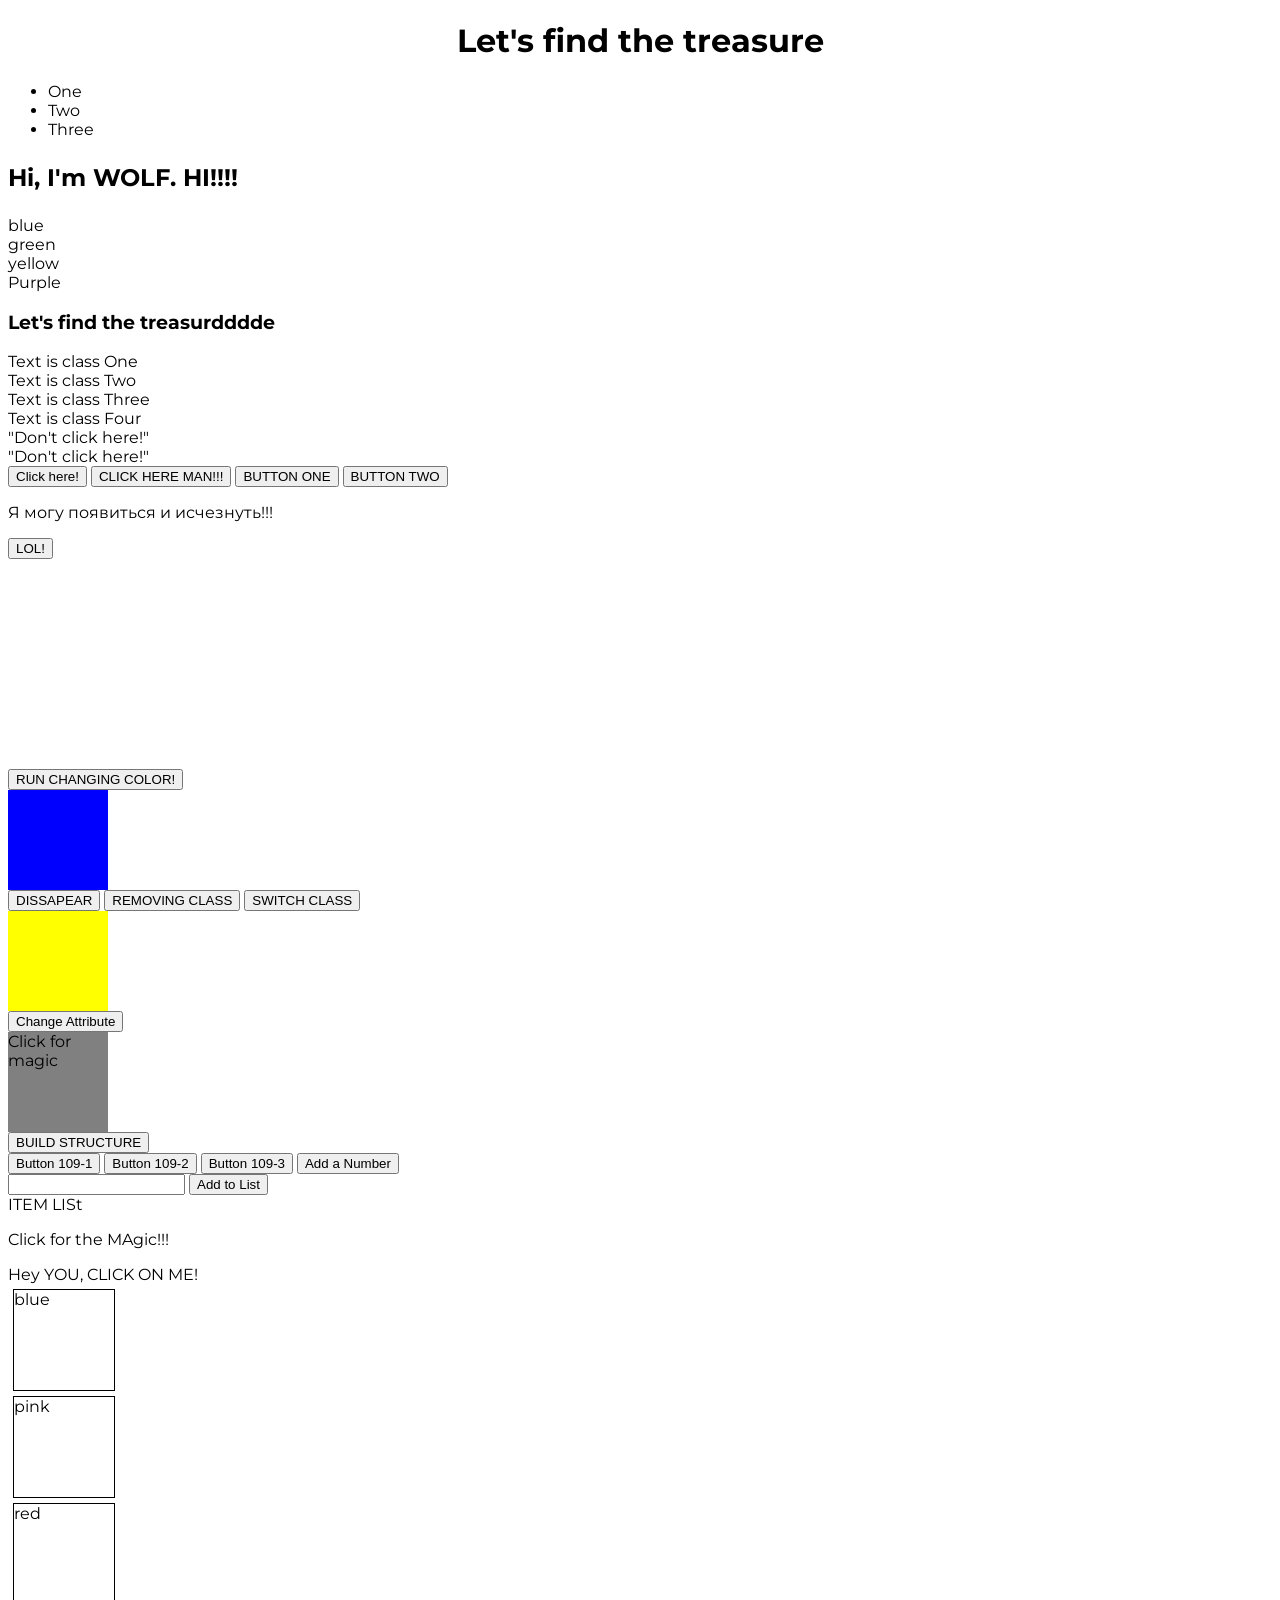
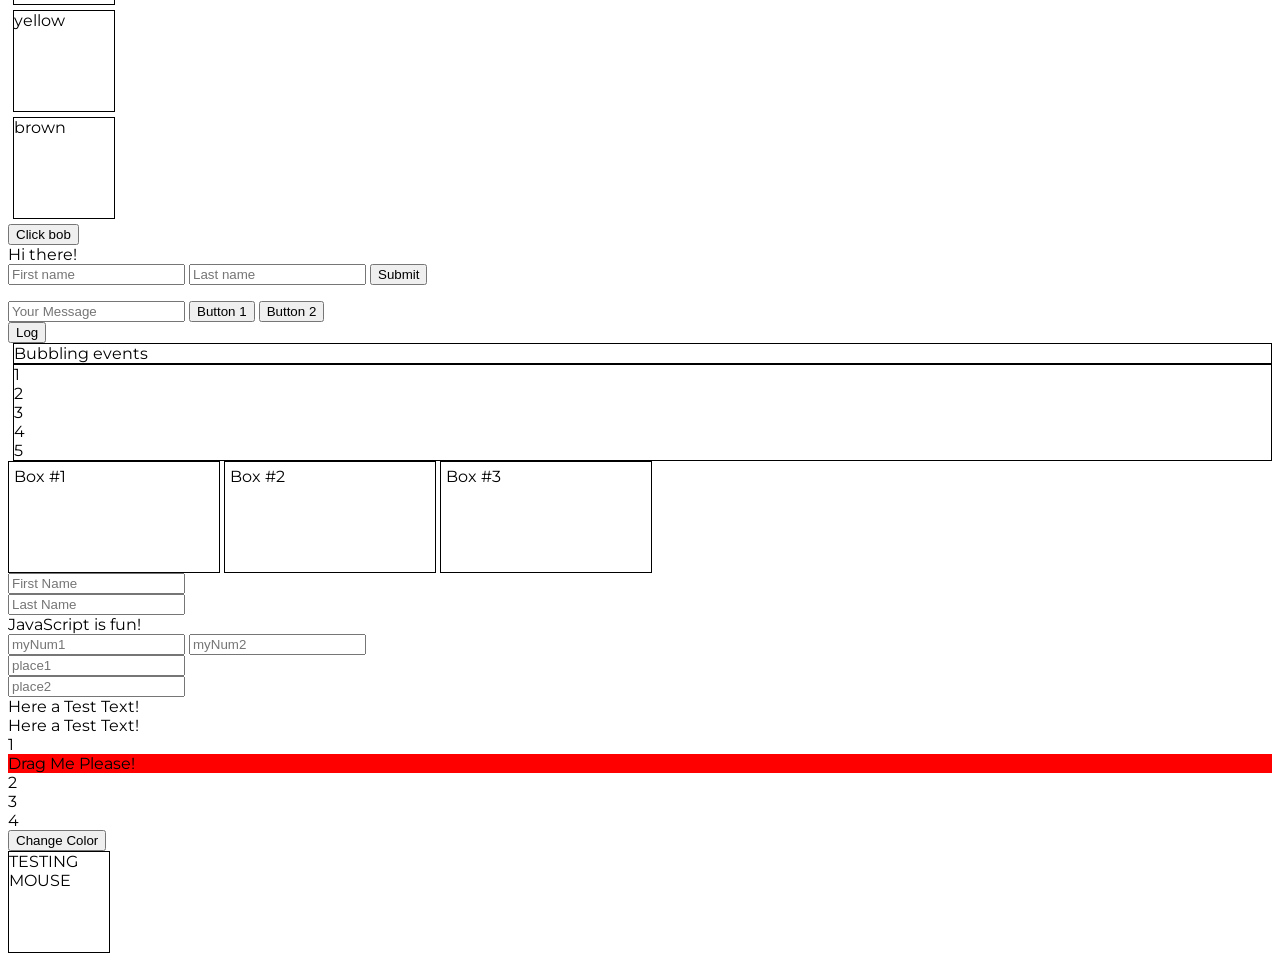
==== index.html @ 3b07d302 "настройка html, css" ====
<!DOCTYPE html>
<html>
    <head>
        <meta charset="UTF-8">
            <!--<script src="script.js"></script>-->
            <script src="https://code.jquery.com/jquery-3.7.1.js"></script>
            <link href="style.css" rel="stylesheet">
            <title>My project</title>
    </head>

<body>
    <h1>Let's find the treasure</h1>
        <div id="forest">
            <div id="tree1">
                <div id="squirrel"></div>
                    <div id="flower"></div>
    </div>
        <div id="tree2">
            <div id="shrubbery">
                <div id="treasure"></div>
    </div>
        <div id="mushroom">
            <div id="bug"></div>
    </div>
    </div>
    </div>

    <div class="main" id="id1">
        <div id="2">
            <ul id="3" >
                <li id="4">One</li>
                <li id="5">Two</li>
                <li id="6">Three</li>
            </ul>
        </div>
        <h2 id="testingH2">Let's find the treasure</h2>
            <div>blue</div>
                <div id="greenEl">green</div>
                    <div>yellow</div>
                    <div>Purple</div>
        </div>
        <h3 id="testingH3">Let's find the treasurdddde</h2>
            <div id="lolik" class="classOne">Text is class One</div>
            <div class="classOne">Text is class Two</div>
            <div class="classOne">Text is class Three</div>
            <div class="classOne">Text is class Four</div>

            <div id="testingClick" onclick="alert('Dont touch it')">"Don't click here!"</div>
            <div id="testingClick2" onclick=stop()>"Don't click here!"</div>
            <button onclick="reveal(this)">Click here!</button>
            <button onclick="revealOne(this)" >CLICK HERE MAN!!!</button>

            <button onclick="messageQ(this)">BUTTON ONE</button>
            <button onclick="messageQ(this)">BUTTON TWO</button>
            
            <p id="magic">Я могу появиться и исчезнуть!!!</p>
            <button onclick="toggleDisplay(this)">LOL!</button>

            <div class="divColorTest" id="orange"></div>
            <div class="divColorTest" id="pink"></div>
            <div class="divColorTest" id="green"></div>
            <div class="divColorTest" id="blue"></div>
            <div class="divColorTest" id="orange"></div>
            <div class="divColorTest" id="brown"></div>
            <div class="divColorTest" id="red"></div>
            <button onclick="rainbowify()">RUN CHANGING COLOR!</button>

            <div id="shape" class="square blue"></div>

            <button onclick="disappear()">DISSAPEAR</button>
            <button onclick="changeClass()">REMOVING CLASS</button>
            <button onclick="changeVisible()">SWITCH CLASS</button>
            <div id="shape1" class="square"></div>
            <button onclick="changeAttr()">Change Attribute</button>
            <div id="shape2" style="width:100px;height:100px;background-color:grey;">Click for magic</div>

            <button id="runBuild" onclick="build()">BUILD STRUCTURE</button>
            <div id="table-container"></div>
            <div id="message3"></div>

            <div id="buttonsObj">
                <button class="btn109">Button 109-1</button>
                <button class="btn109">Button 109-2</button>
                <button class="btn109">Button 109-3</button>
                <button onclick="addRandomNumber()">Add a Number</button>
            </div>

            <input type="text" id="addItem">
            <input type="button" id="addButton" value="Add to List">
            <div id="itemList">ITEM LISt</div>

            <p id="unique" onclick="magic()">Click  for the MAgic!!!</p>
            <div id="ex11_2">Hey YOU, CLICK ON ME!</div>
            <button type="button" onclick="triggerSomething()">Click bob</button>

            <div id="welcome">Hi there!</div>

            <form id="userForm">
                <input type="text" name="firstname" placeholder="First name" />
                <input type="text" name="lastname" placeholder="Last name" />
                <input type="button" onclick="sendInfo(event)" value="Submit" />
            </form>

            <p id="WelcomeMsg"></p> <!-- Добавляем элемент для отображения сообщения -->

            <div class="classFor11_5"></div>
                <div class="output"></div>
                    <input type="text" name="message" placeholder="Your Message">
                    <button class="btn1">Button 1</button>
                    <button class="btn2">Button 2</button>
                <div>
                    <button class="btn3">Log</button>
                </div>
            </div>

            <div id="message" class="message2">Bubbling events</div>
            <div id="outputme" class="message2">
              1
              <div>
                2
                <div>
                  3
                  <div>
                    4
                    <div>5</div>
                  </div>
                </div>
              </div>
            </div>

            <div class="container_part11">
                <div class="box" id="box0">Box #1</div>
                <div class="box" id="box1">Box #2</div>
                <div class="box" id="box2">Box #3</div>
            </div>


            <div class="output1"></div>
                <input type="text" placeholder="First Name" name="first"><br>
                <input type="text" placeholder="Last Name" name="last"><br>
            

            <div id="wrapper">JavaScript is fun!</div>
            <input type="text" name="myNum1" placeholder="myNum1" onkeypress="numCheck()" onpaste="return false">
            
            <input type="text" name="myNum2" placeholder="myNum2" onkeypress="numCheck2()" onpaste="return false">
            
            <div class="practise118">
                <input class="class118" type="text" placeholder="place1" name="text1"><br>
                <input class="class118" type="text" placeholder="place2" name="text1"><br>
                <div id="output118">Here a Test Text!</div>
                <div id="output118_1">Here a Test Text!</div>

            </div>

            <div class=""boxLol>1</div>
            <div id="dragme" draggable="true">
                Drag Me Please!
                </div>
            <div class=""boxLol>2</div>
            <div class=""boxLol>3</div>
            <div class=""boxLol>4</div>
            
            <script src="script.js"></script>
</body>
</html>
---- style.css ----
@import  url(https://fonts.googleapis.com/css?family=Montserrat:400,700);
h1 {
  text-align: center;
}
body {
  background-color: #white;
  color: black;
  font-family: 'Montserrat', sans-serif;
  font-weight:400;
}
.white-box {
  background-color: #FFFFFF;
  color: #D2691E;
  margin: 40px 18%;
  padding: 5% 5% 5% 10%;
  font-family: 'Montserrat', sans-serif;
  font-weight:300;
}

.random-quote { 
  font-size: 1.5em;
  text-align: center;
  font-weight: 500;
}
.random-author {
  font-size: 1.2em;
  text-align: right;
}
.button {
  background-color: #D2691E;
  color: #FFFFFF;
  border: none;
  float: left;
  margin: 15px 5px auto auto;
  padding: 5px 10px 5px 10px;
}
.button {
  opacity: 1;
}
.button:hover {
  opacity: 0.75;
}
.new-quote-button {
  float: right;
}

.divColorTest {
  height: 30px;
  width: 30px;
  background-color: white;
}

.hide {
  display: none;
}

.square {
  height: 100px;
  width: 100px;
  background-color: yellow;
}

.square.blue {
  background-color: blue;
}

.circle {
  width: 100px;
  height: 100px;
  border-radius: 50%;
  background-color: red;
  }

.box {
  color: black;
}
/* Скрываем элементы с классом myText */
.myText {
  display: none;
}

/* Показываем элементы с классом active */
.myText.active {
  display: block;
}

.gameArea {
  text-align: center;
  font-size: 2em;
}

.box,
.boxD {
display: inline-block;
padding: 5px;
}

.boxE {
display: inline-block;
width: 40px;
border: 1px solid #ccc;
border-radius: 5px;
font-size: 1.5em;
}

.message2 {
  border: 1px solid black;
  margin-left: 5px;
}

.box {
  width: 200px;
  height: 100px;
  border: 1px solid black
}

.boxLol {
  height: 200px;
  width: 200px;
  padding: 20px;
  margin: 0 50px;
  display: inline-block;
  border: 2px solid black;
}

#dragme {
  background-color: red;
  }
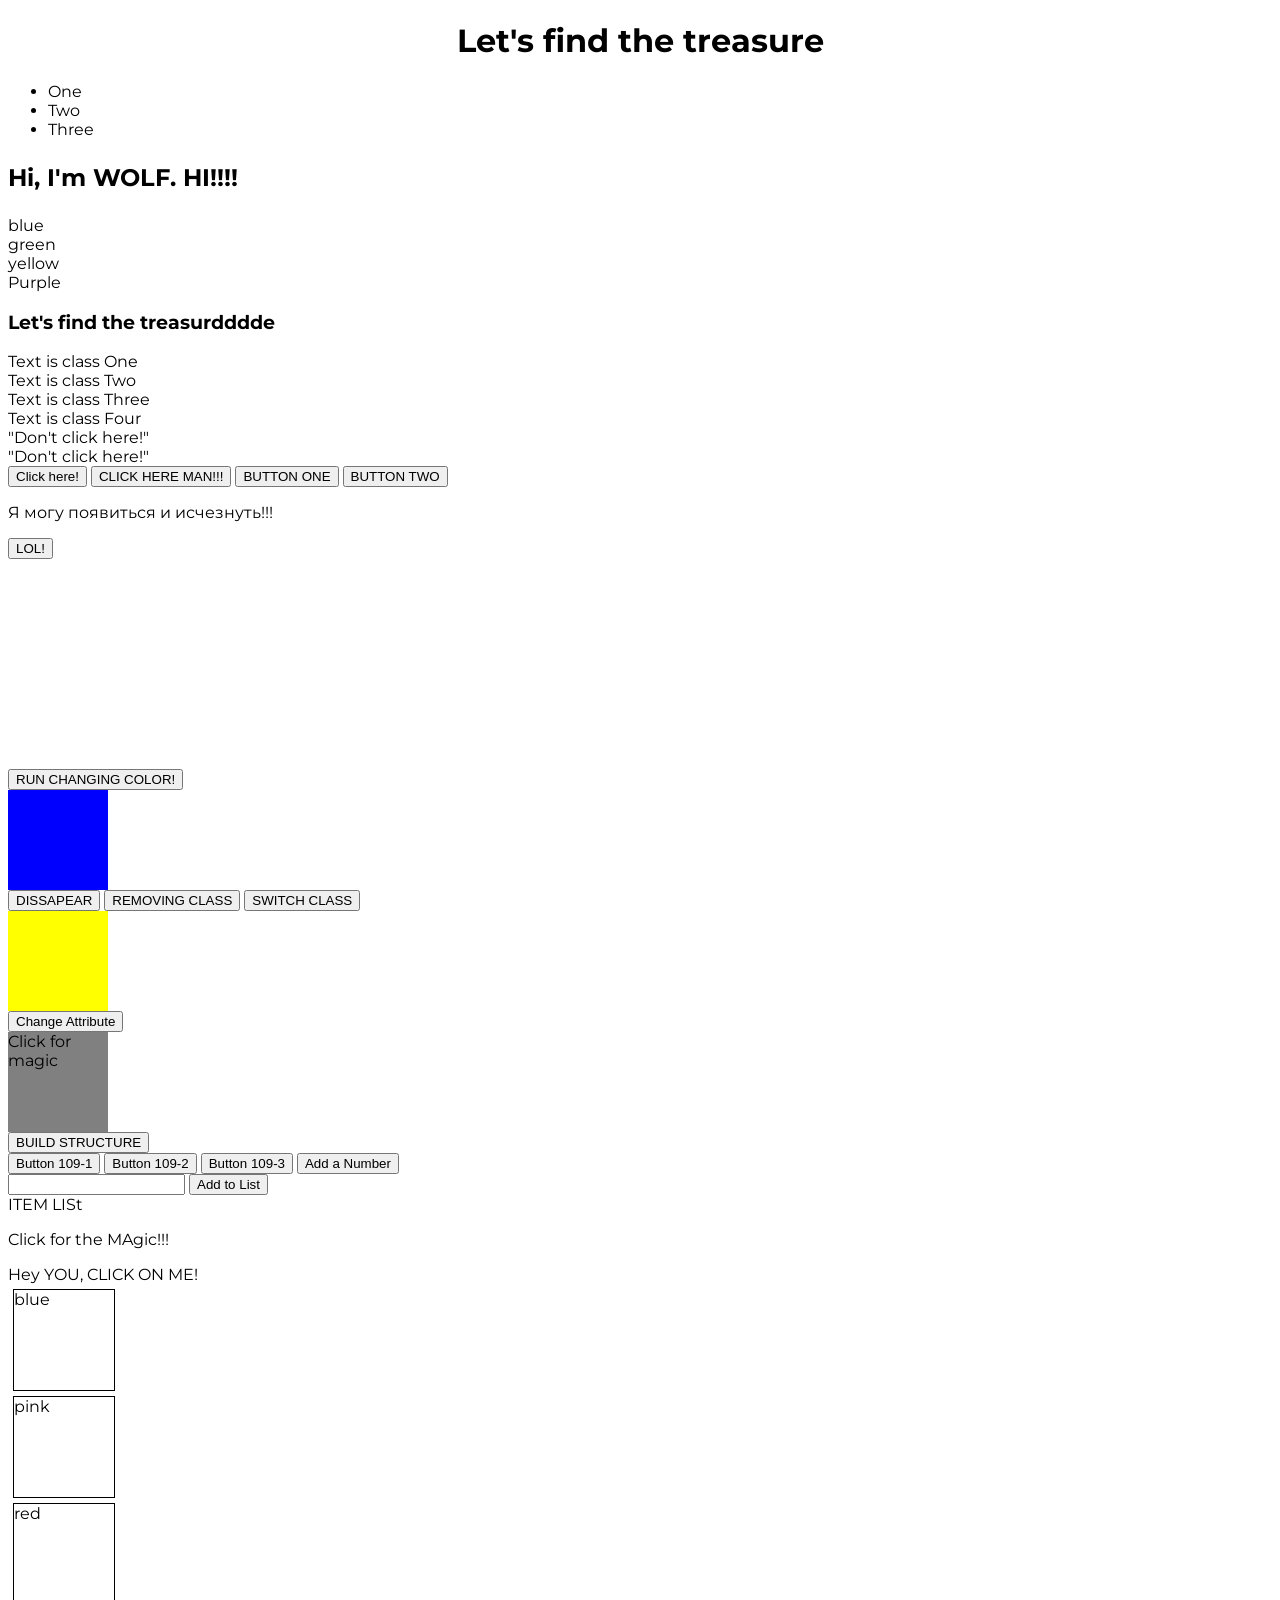
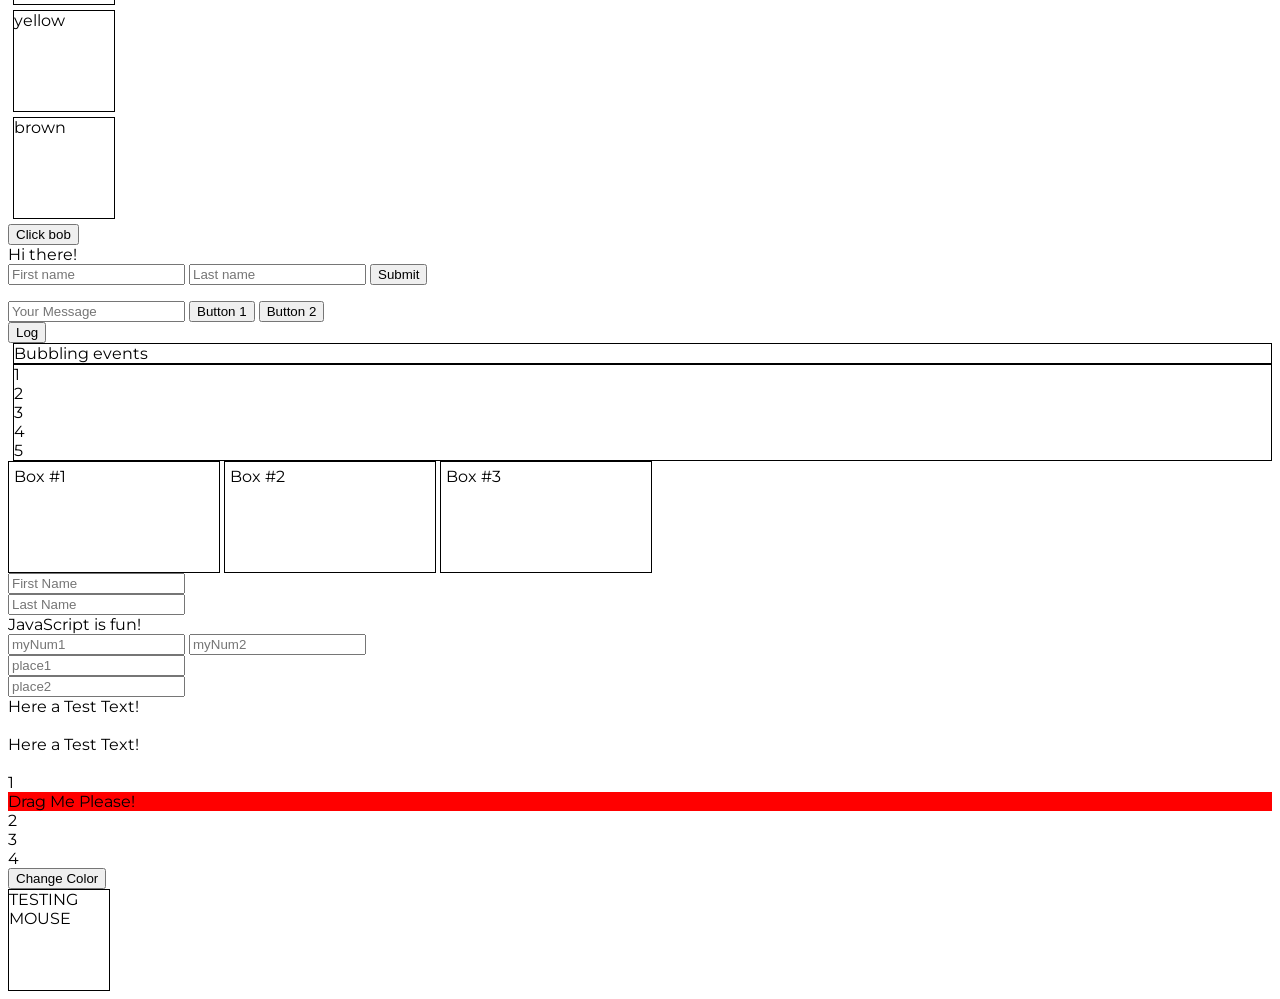
==== commit 6b2d33d1: "Merge branch 'master' of https://github.com/heavenyoung1/js" ====
--- a/index.html
+++ b/index.html
@@ -148,8 +148,8 @@
             <div class="practise118">
                 <input class="class118" type="text" placeholder="place1" name="text1"><br>
                 <input class="class118" type="text" placeholder="place2" name="text1"><br>
-                <div id="output118">Here a Test Text!</div>
-                <div id="output118_1">Here a Test Text!</div>
+                <div id="output118">Here a Test Text!</div><br>
+                <div id="output118_1">Here a Test Text!</div><br>
 
             </div>
 
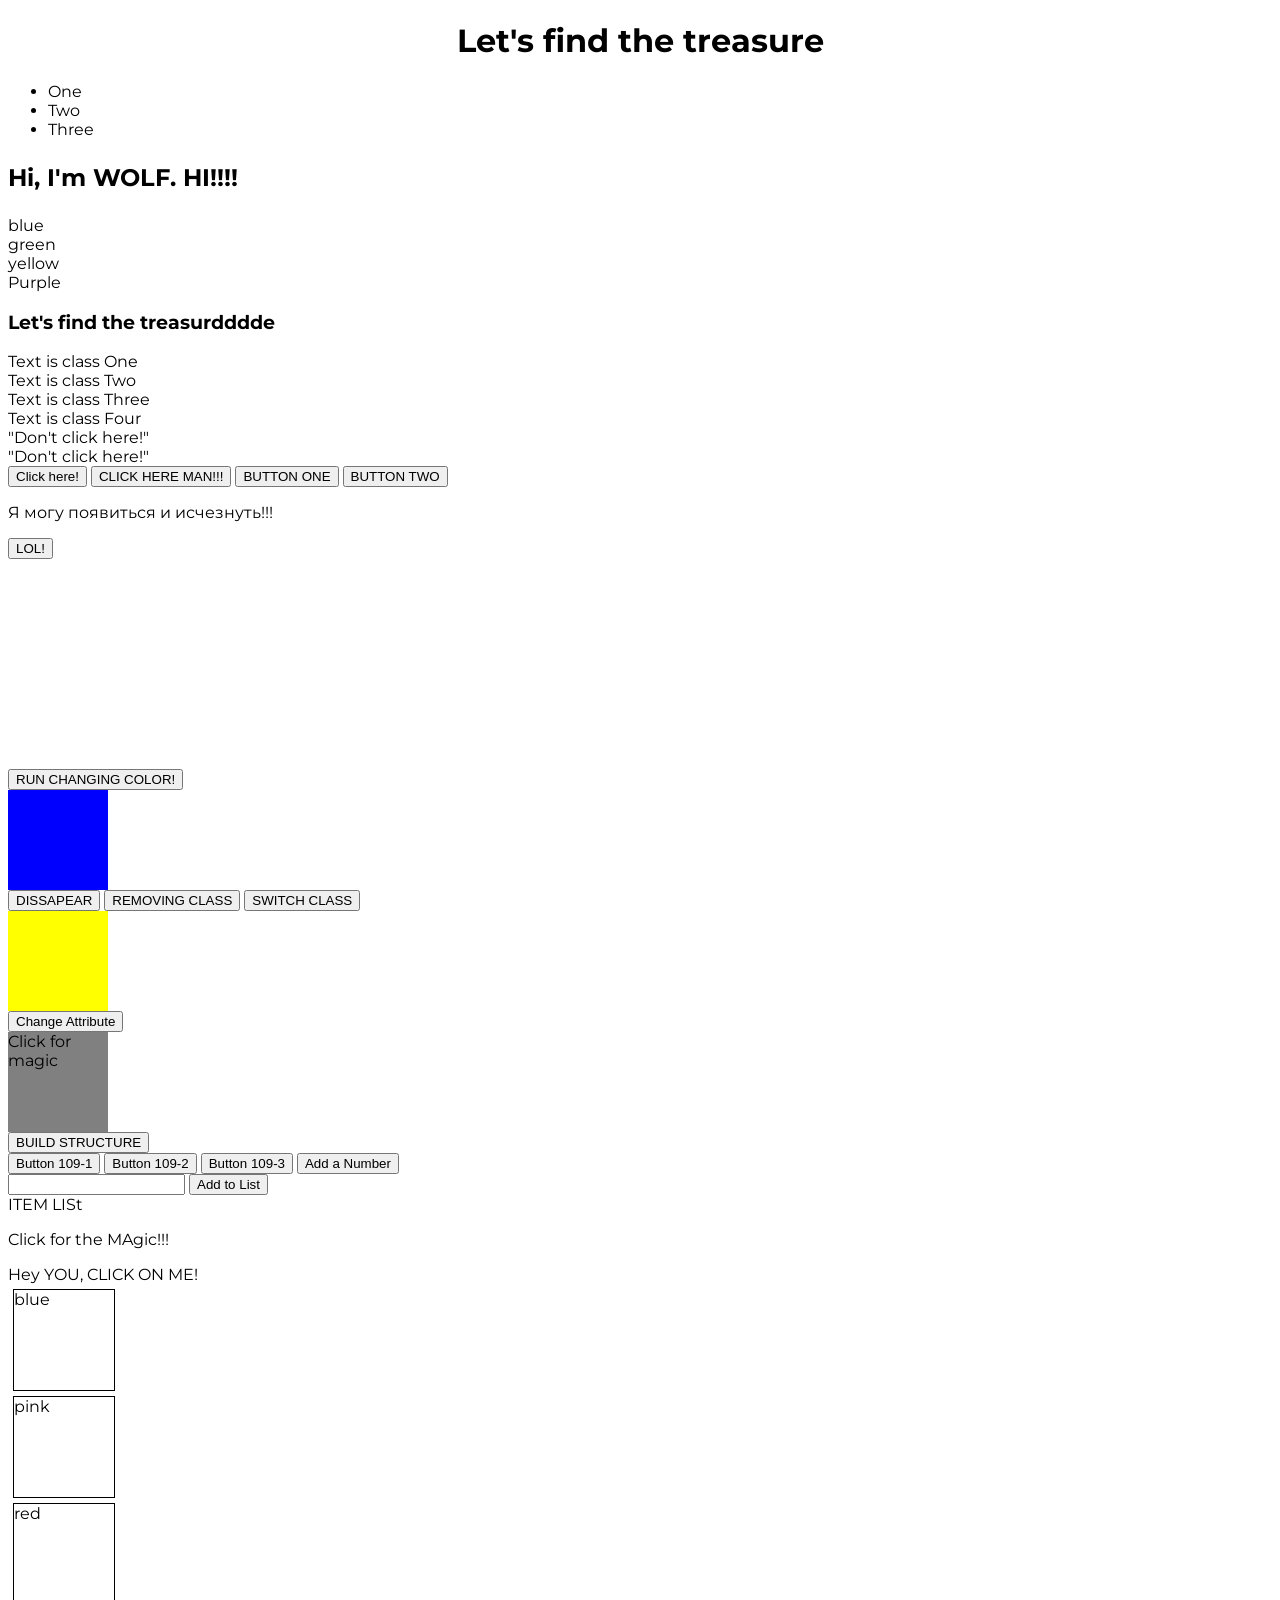
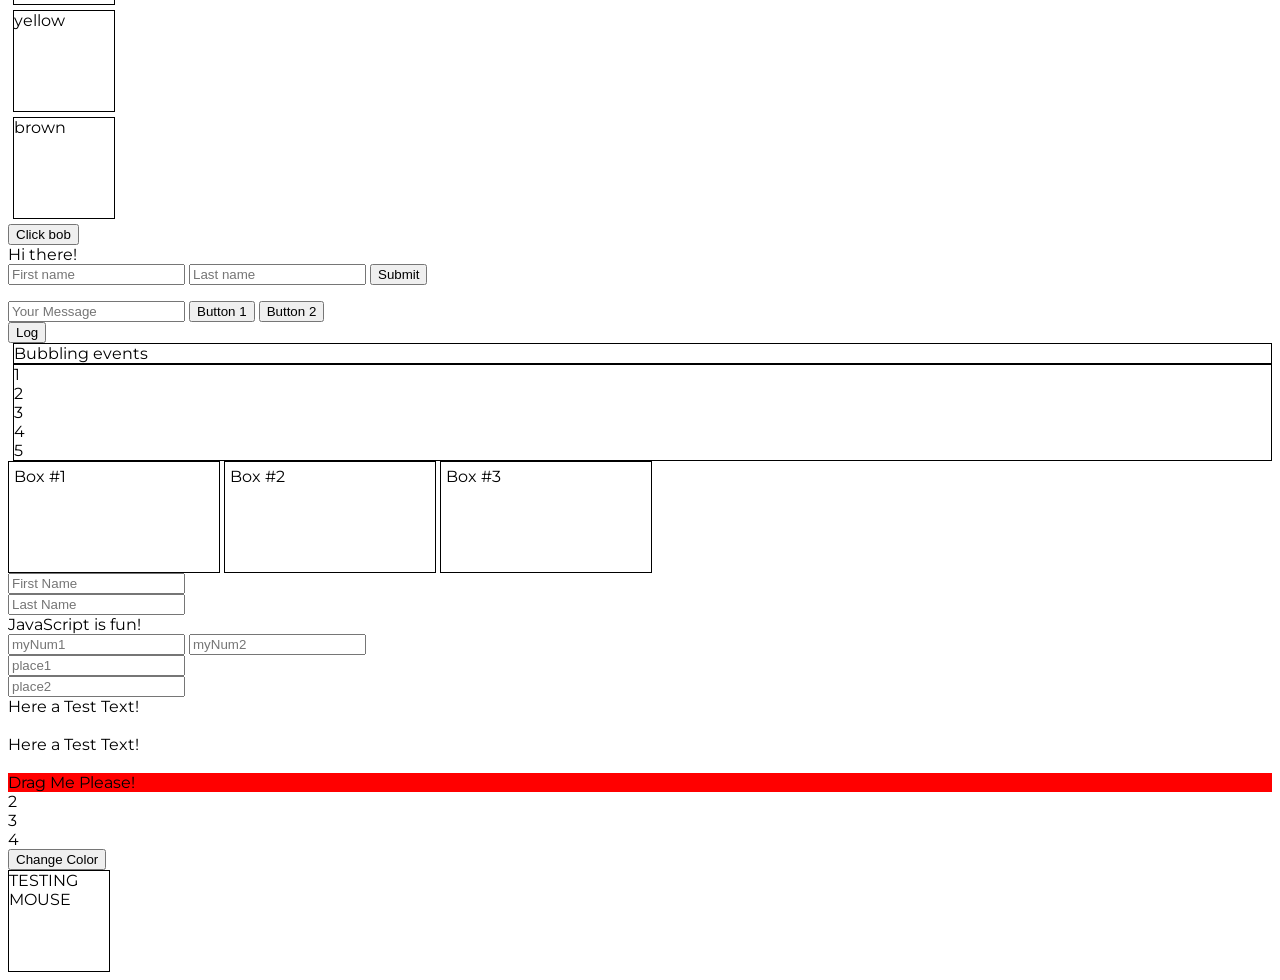
==== commit e1b2c7ac: "настройка html, css" ====
--- a/index.html
+++ b/index.html
@@ -153,7 +153,7 @@
 
             </div>
 
-            <div class=""boxLol>1</div>
+
             <div id="dragme" draggable="true">
                 Drag Me Please!
                 </div>
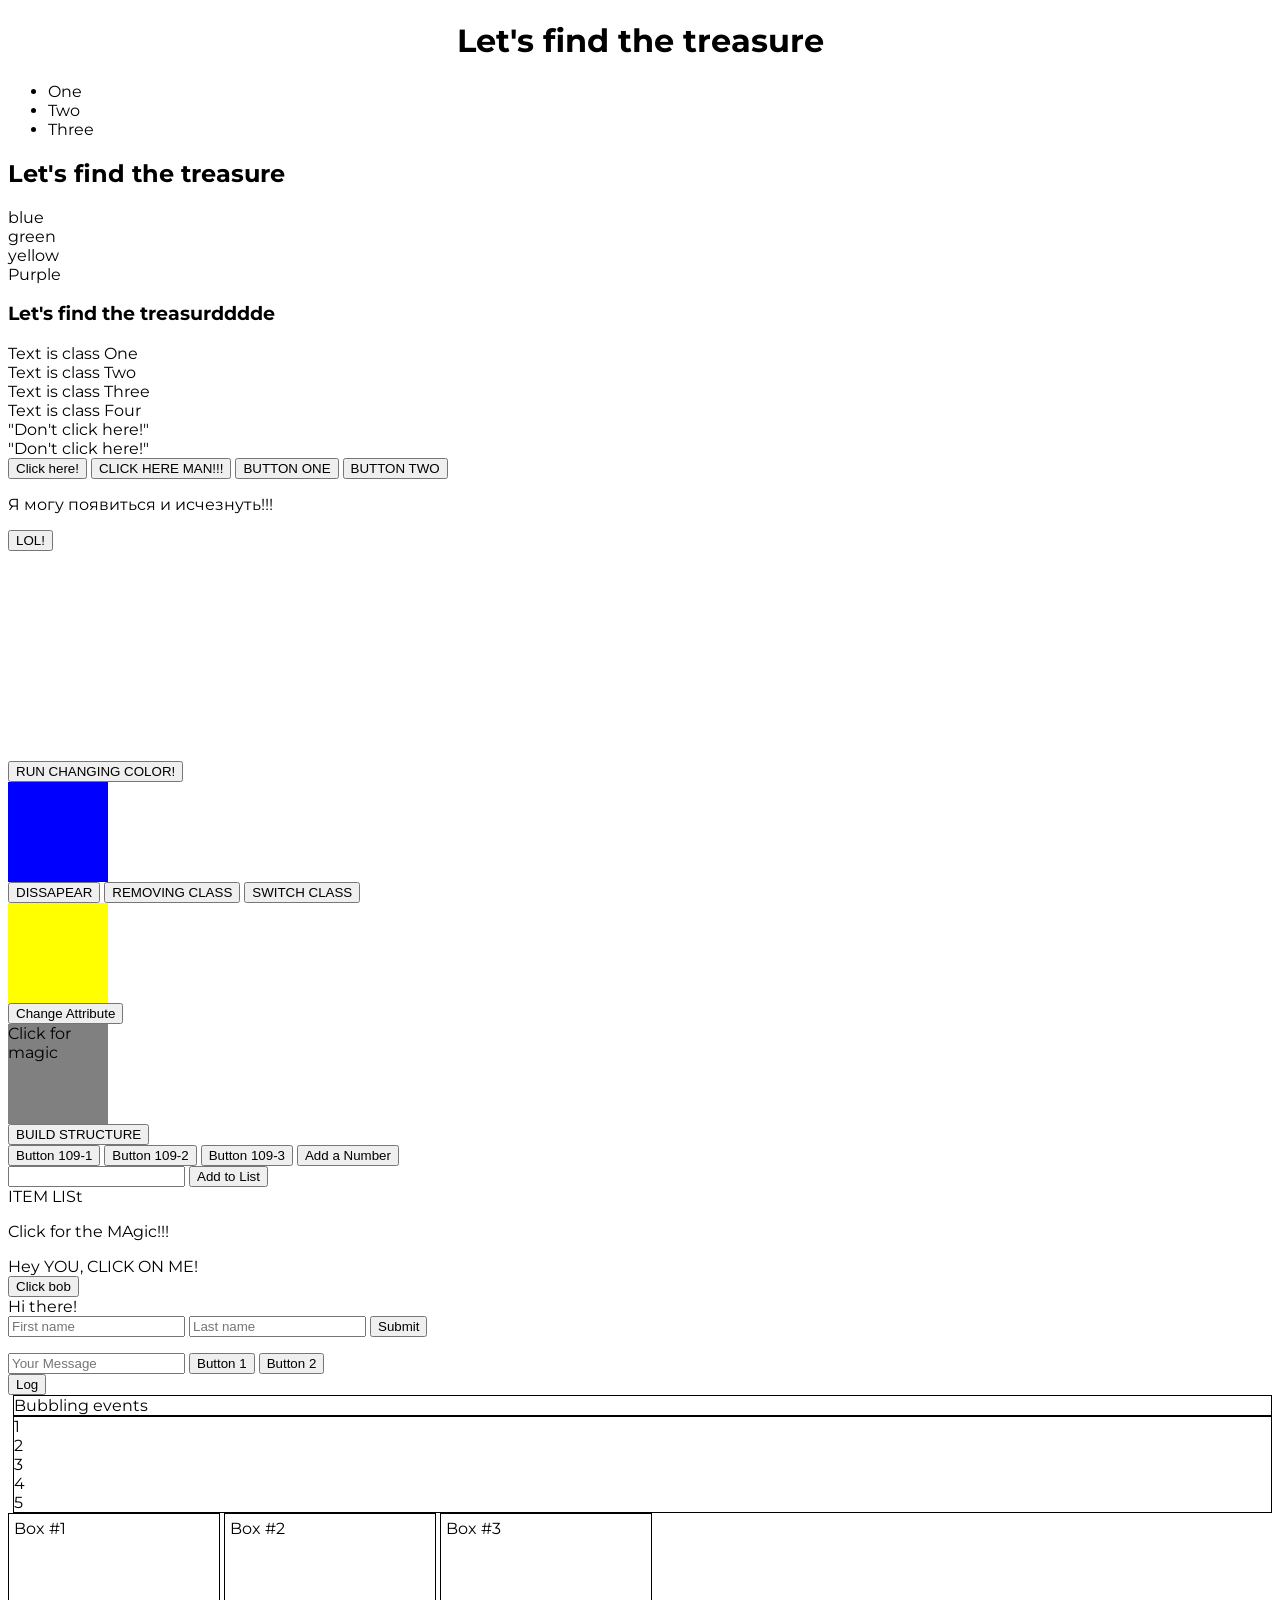
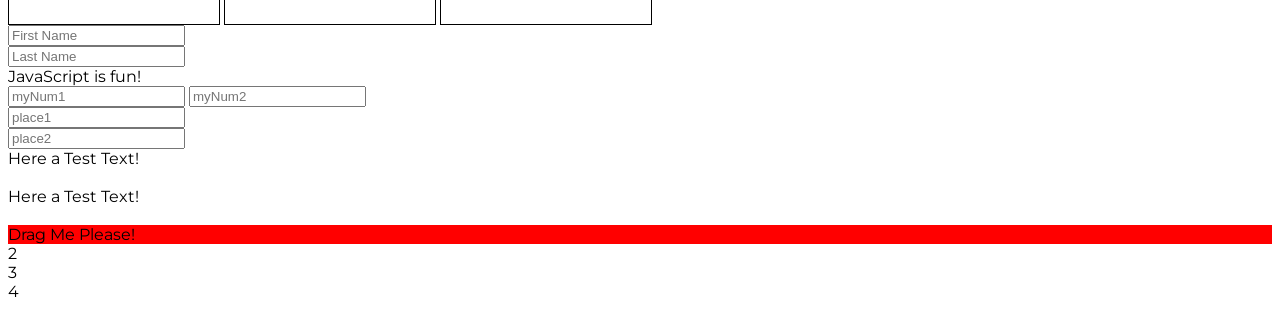
==== commit f2b6b92a: "Настройка функций" ====
--- a/index.html
+++ b/index.html
@@ -153,7 +153,6 @@
 
             </div>
 
-
             <div id="dragme" draggable="true">
                 Drag Me Please!
                 </div>
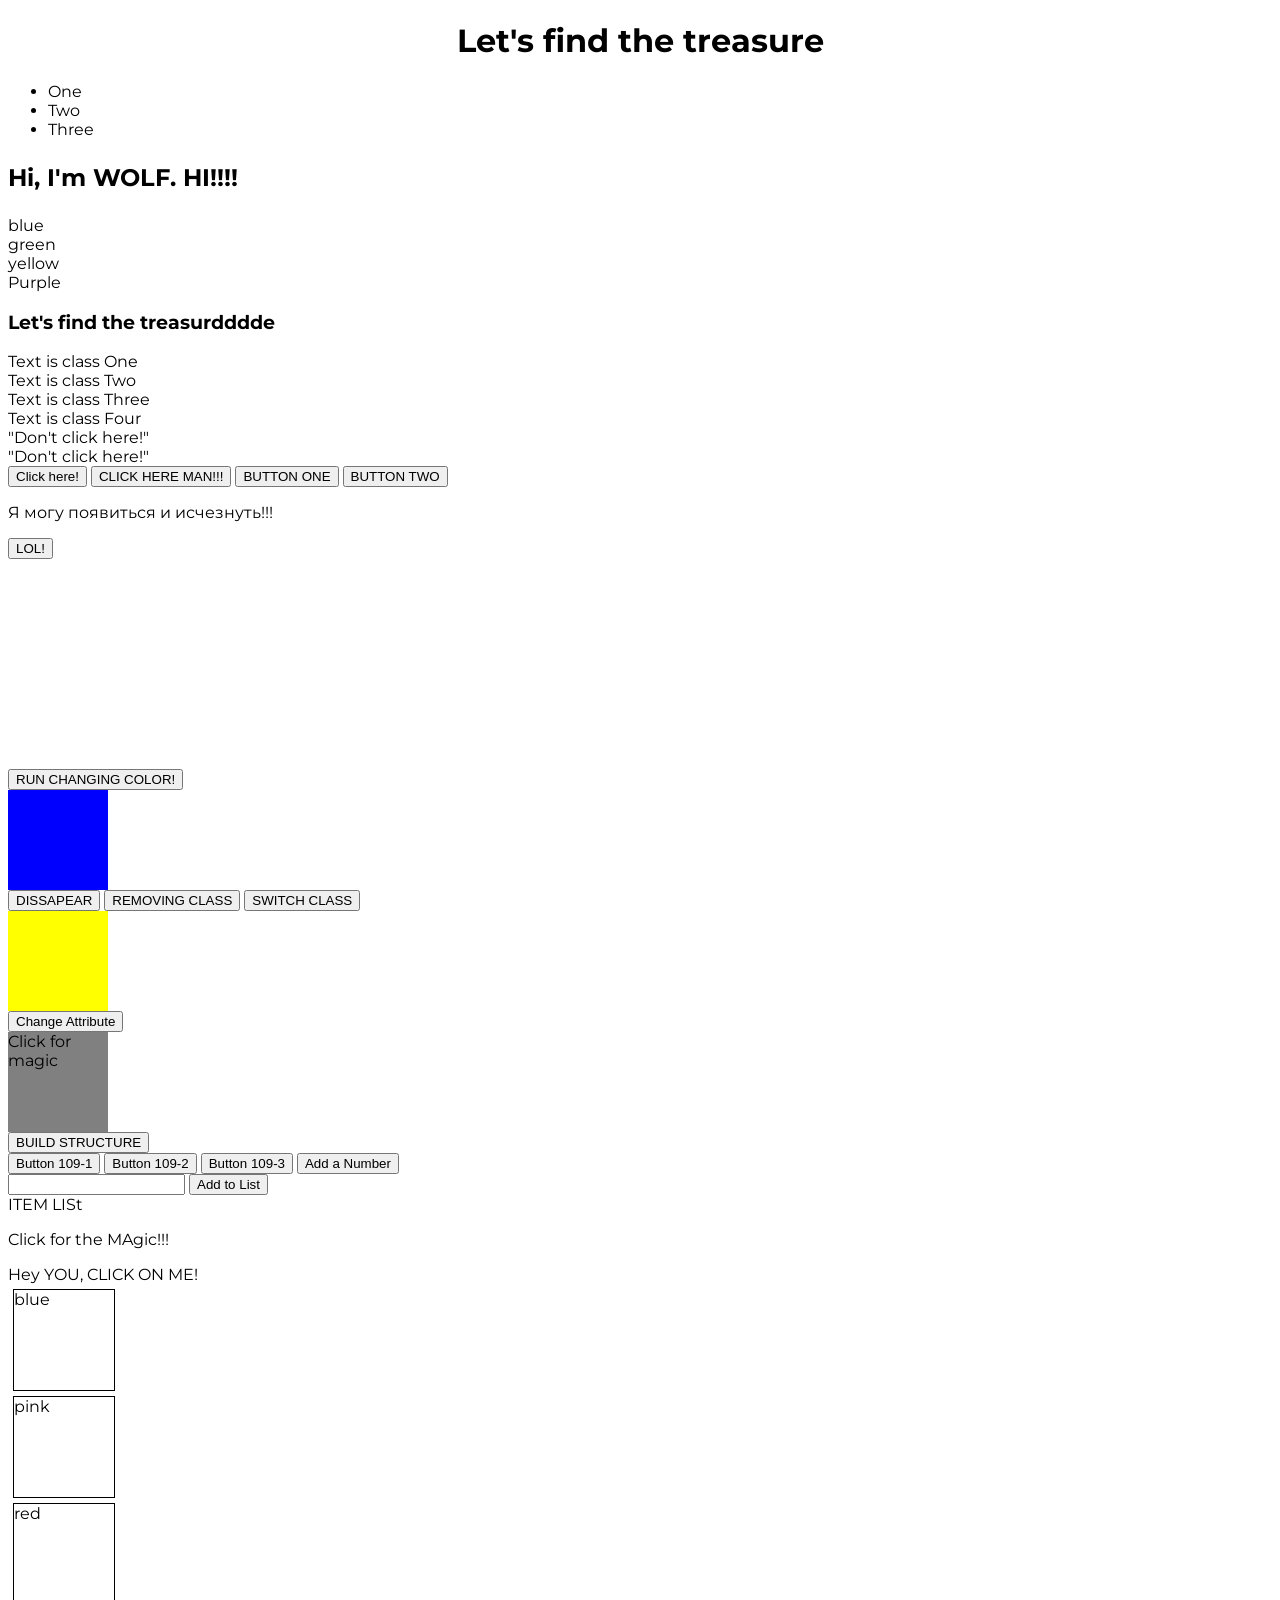
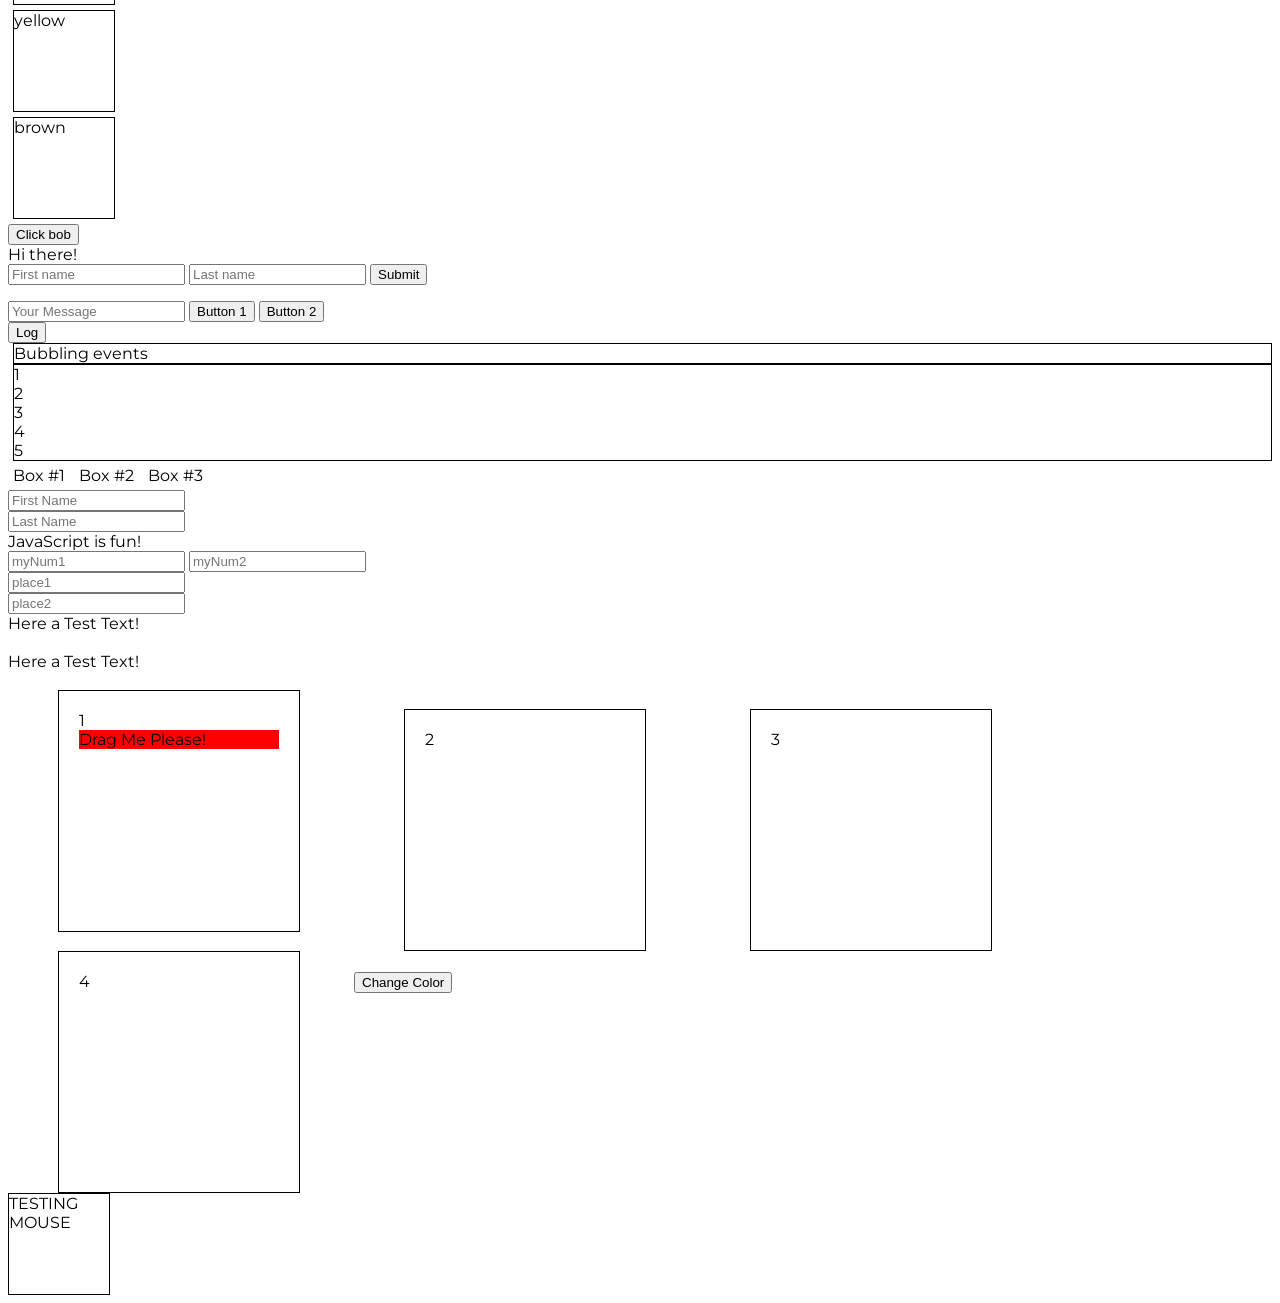
==== commit 13419e33: "Исправления" ====
--- a/index.html
+++ b/index.html
@@ -153,12 +153,15 @@
 
             </div>
 
-            <div id="dragme" draggable="true">
+            <div class="boxLol" ondrop="dDrop()" ondragover="nDrop()">
+                1
+                <div id="dragme" ondragstart="dStart()" draggable="true">
                 Drag Me Please!
                 </div>
-            <div class=""boxLol>2</div>
-            <div class=""boxLol>3</div>
-            <div class=""boxLol>4</div>
+                </div>
+                <div class="boxLol" ondrop="dDrop()" ondragover="nDrop()">2</div>
+            <div class="boxLol">3</div>
+            <div class="boxLol">4</div>
             
             <script src="script.js"></script>
 </body>
--- a/style.css
+++ b/style.css
@@ -108,11 +108,6 @@
   margin-left: 5px;
 }
 
-.box {
-  width: 200px;
-  height: 100px;
-  border: 1px solid black
-}
 
 .boxLol {
   height: 200px;
@@ -120,7 +115,7 @@
   padding: 20px;
   margin: 0 50px;
   display: inline-block;
-  border: 2px solid black;
+  border: 1px solid black;
 }
 
 #dragme {
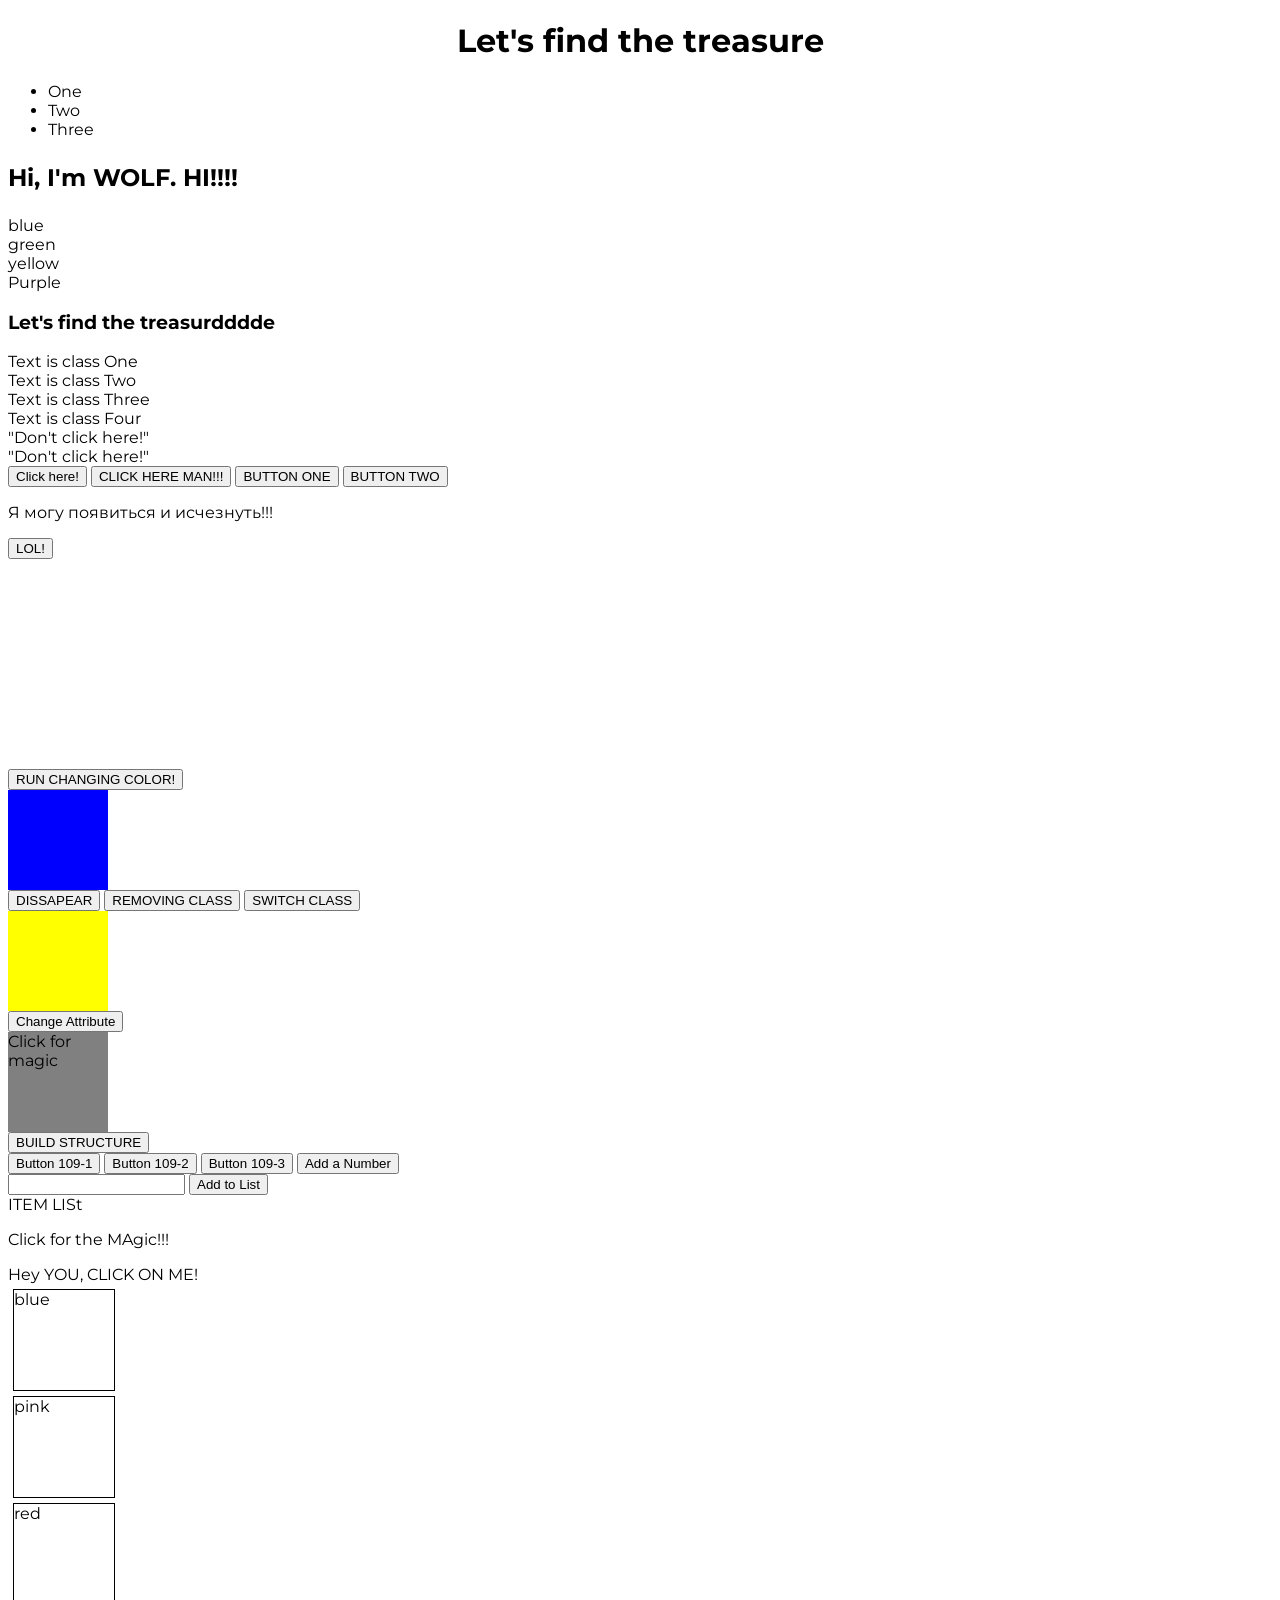
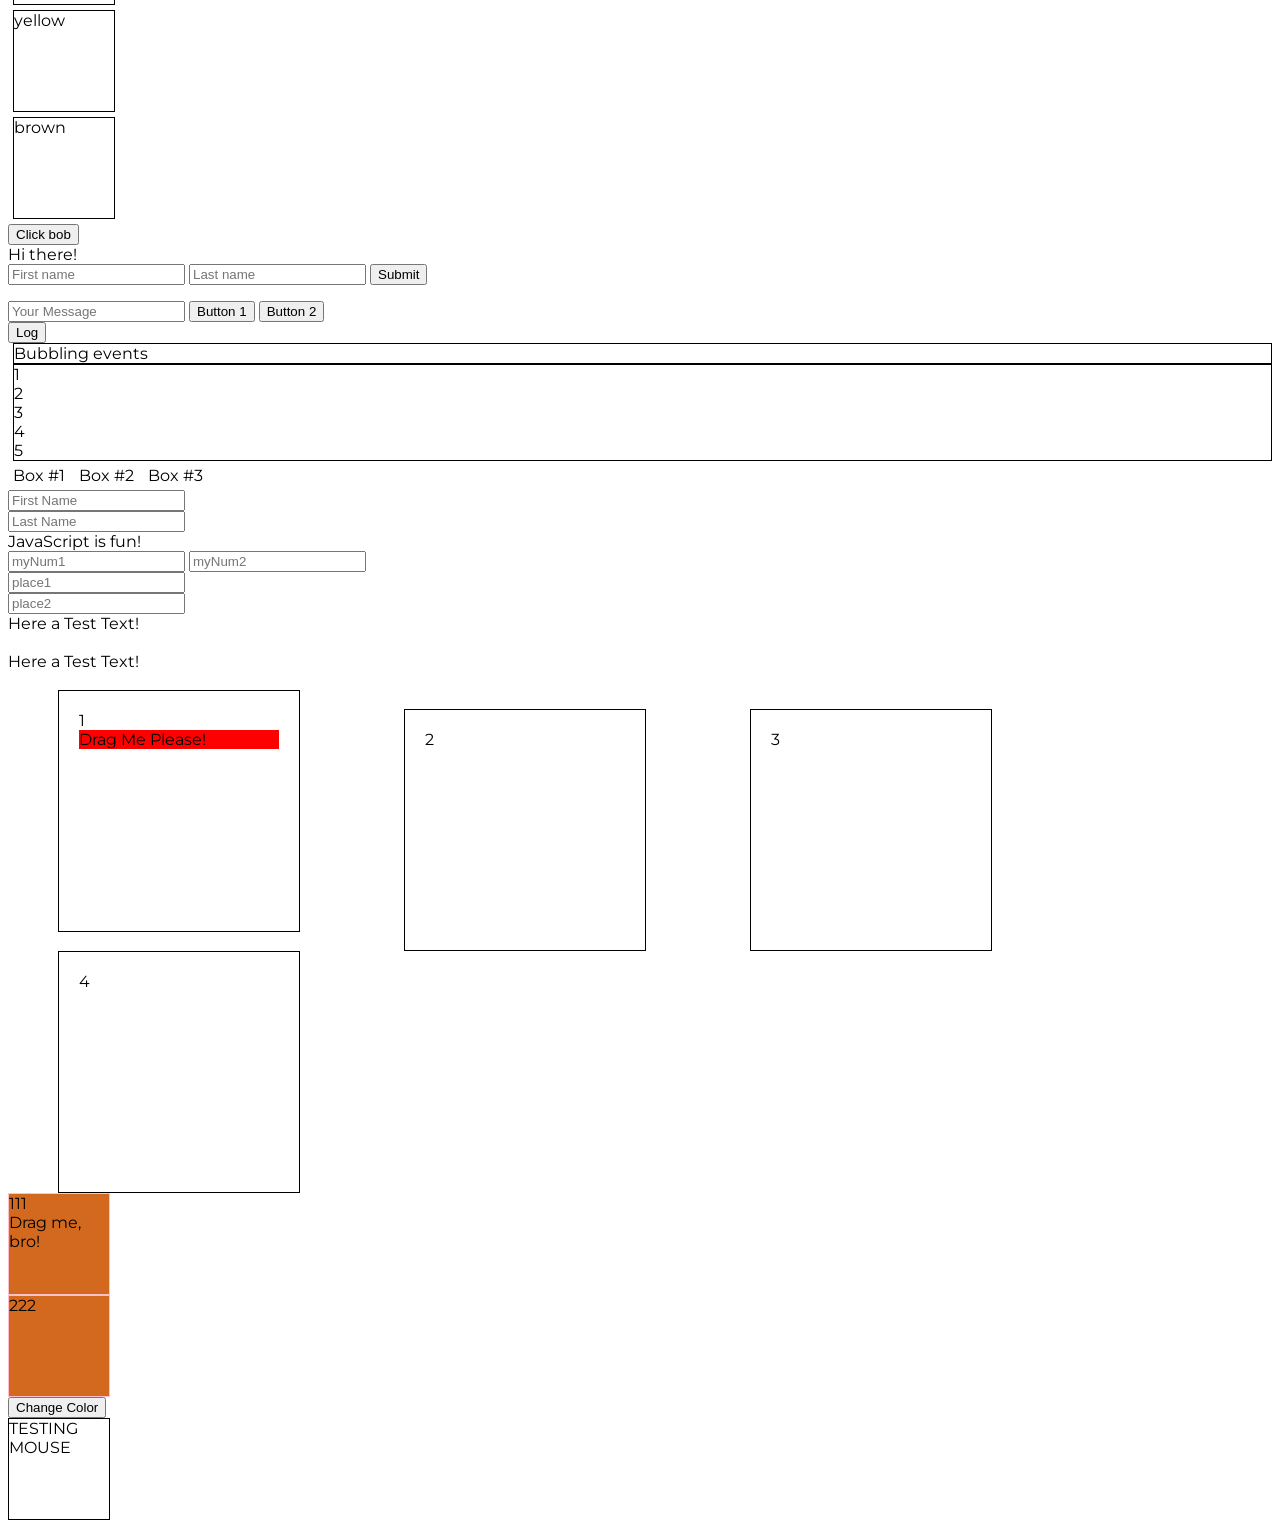
==== commit 157a0f0a: "Добавлены прослушиватели  событий" ====
--- a/index.html
+++ b/index.html
@@ -158,11 +158,16 @@
                 <div id="dragme" ondragstart="dStart()" draggable="true">
                 Drag Me Please!
                 </div>
-                </div>
-                <div class="boxLol" ondrop="dDrop()" ondragover="nDrop()">2</div>
-            <div class="boxLol">3</div>
-            <div class="boxLol">4</div>
+            </div>
+            <div class="boxLol" ondrop="dDrop()" ondragover="nDrop()">2</div>
+            <div class="boxLol" ondrop="dDrop()" ondragover="nDrop()">3</div>
+            <div class="boxLol" ondrop="dDrop()" ondragover="nDrop()">4</div>
             
+            <div class="boxNon">111
+                <div id="dragme1" draggable="true">Drag me, bro!</div>
+            </div>
+            <div class="boxNon">222</div>
+
             <script src="script.js"></script>
 </body>
 </html>
--- a/style.css
+++ b/style.css
@@ -120,4 +120,15 @@
 
 #dragme {
   background-color: red;
-  }+  }
+
+.boxNon {
+  width: 100px;
+  height: 100px;
+  border: 1px solid pink;
+  background-color: #D2691E;
+}
+
+.red {
+  background-color: red;
+}
